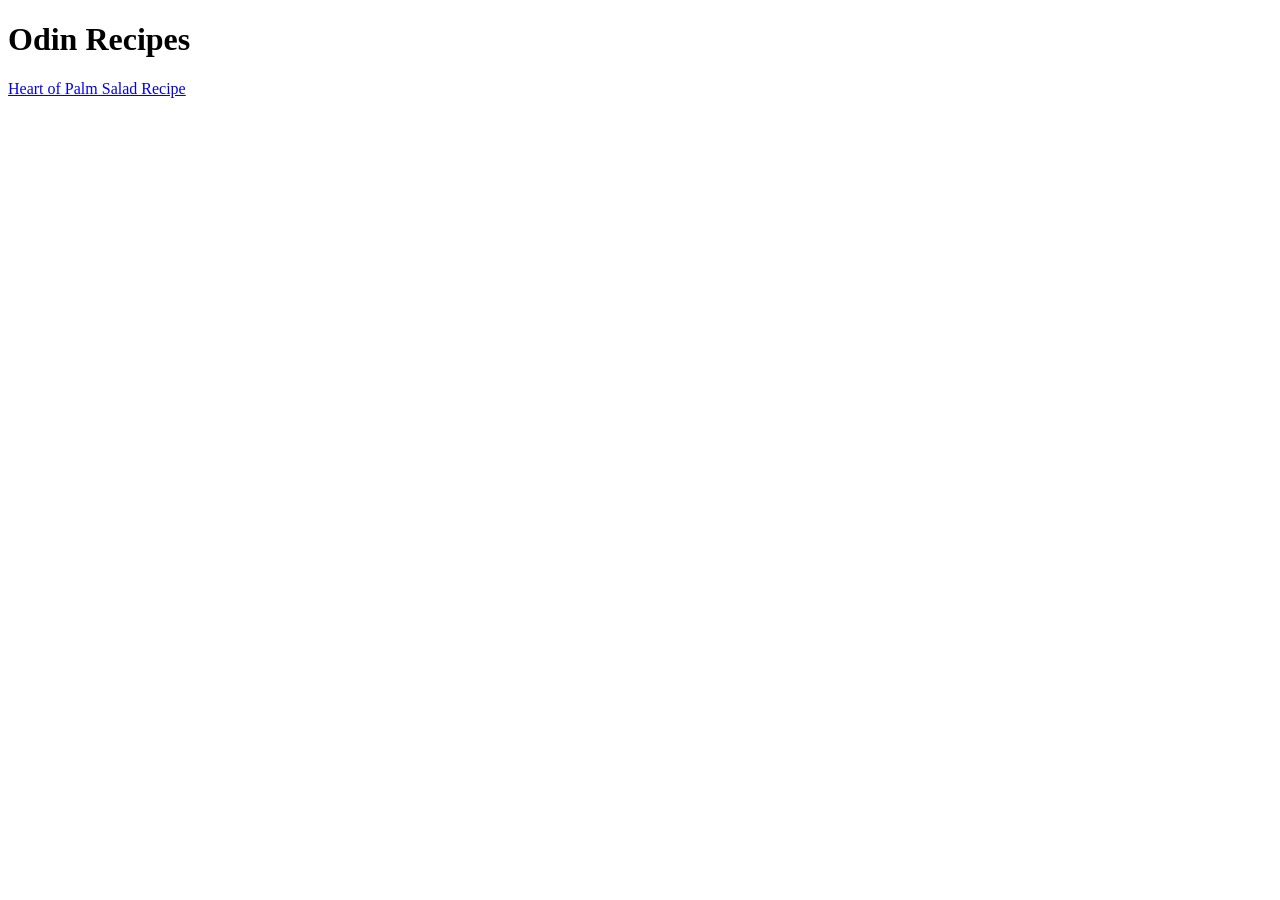
==== index.html @ c0c6b4b7 "Add links to pages Links added to facilitate easy navigation between various pages." ====
<!DOCTYPE html>
<html lang="en">
<head>
  <meta charset="UTF-8">
  <meta name="viewport" content="width=device-width, initial-scale=1.0">
  <title>Recipes</title>
</head>
<body>
  <h1>Odin Recipes</h1>
  <a href="recipes/heart-of-palm-salad.html">Heart of Palm Salad Recipe</a>
</body>
</html>
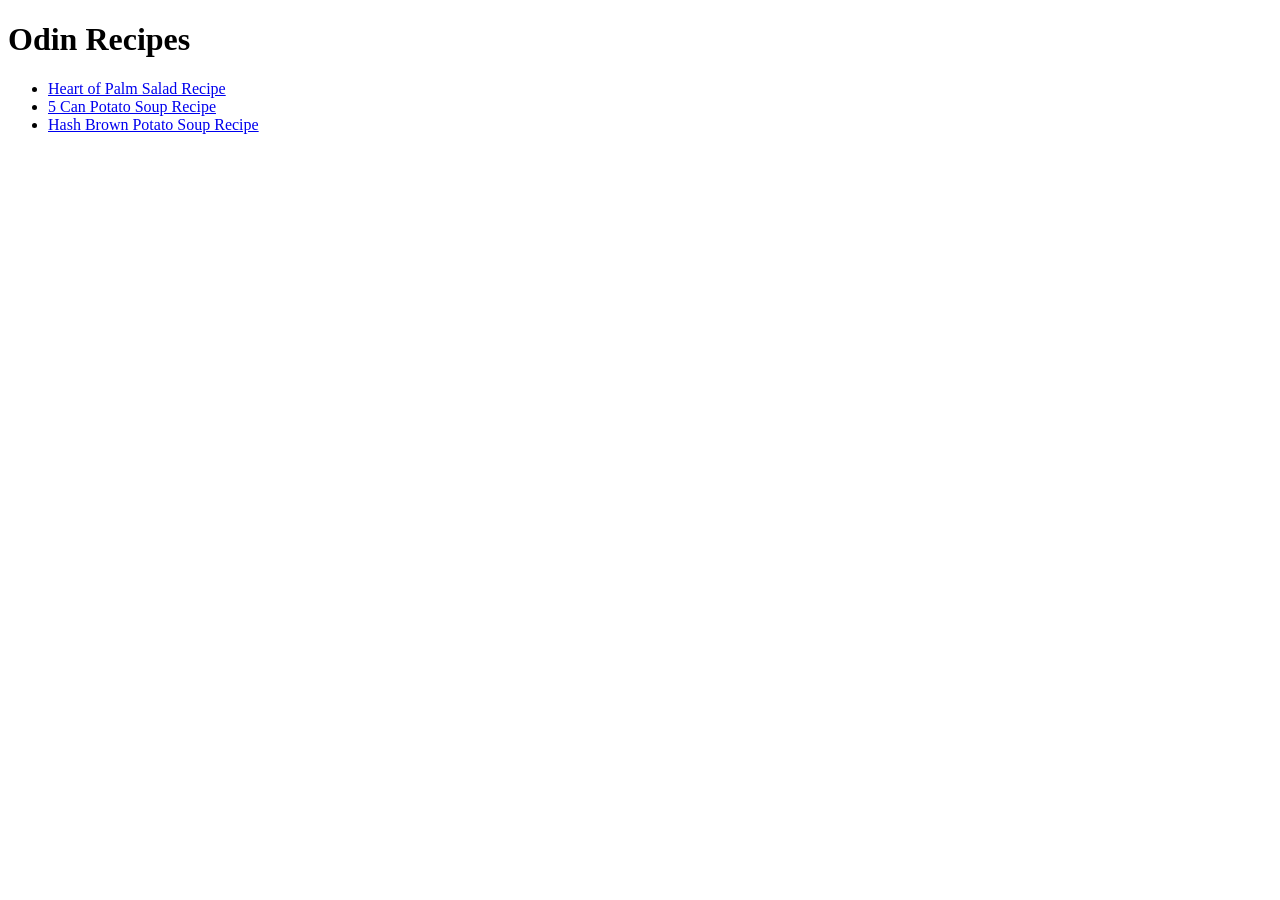
==== commit 7169ed0a: "Add new recipe pages" ====
--- a/index.html
+++ b/index.html
@@ -7,6 +7,14 @@
 </head>
 <body>
   <h1>Odin Recipes</h1>
-  <a href="recipes/heart-of-palm-salad.html">Heart of Palm Salad Recipe</a>
+
+
+
+  <ul>
+    <li><a href="recipes/heart-of-palm-salad.html">Heart of Palm Salad Recipe</a></li>
+    <li><a href="recipes/five-can-potato-soup.html">5 Can Potato Soup Recipe</a></li>
+    <li><a href="recipes/hash-brown-potato-soup.html">Hash Brown Potato Soup Recipe</a></li>
+  </ul>
+
 </body>
 </html>
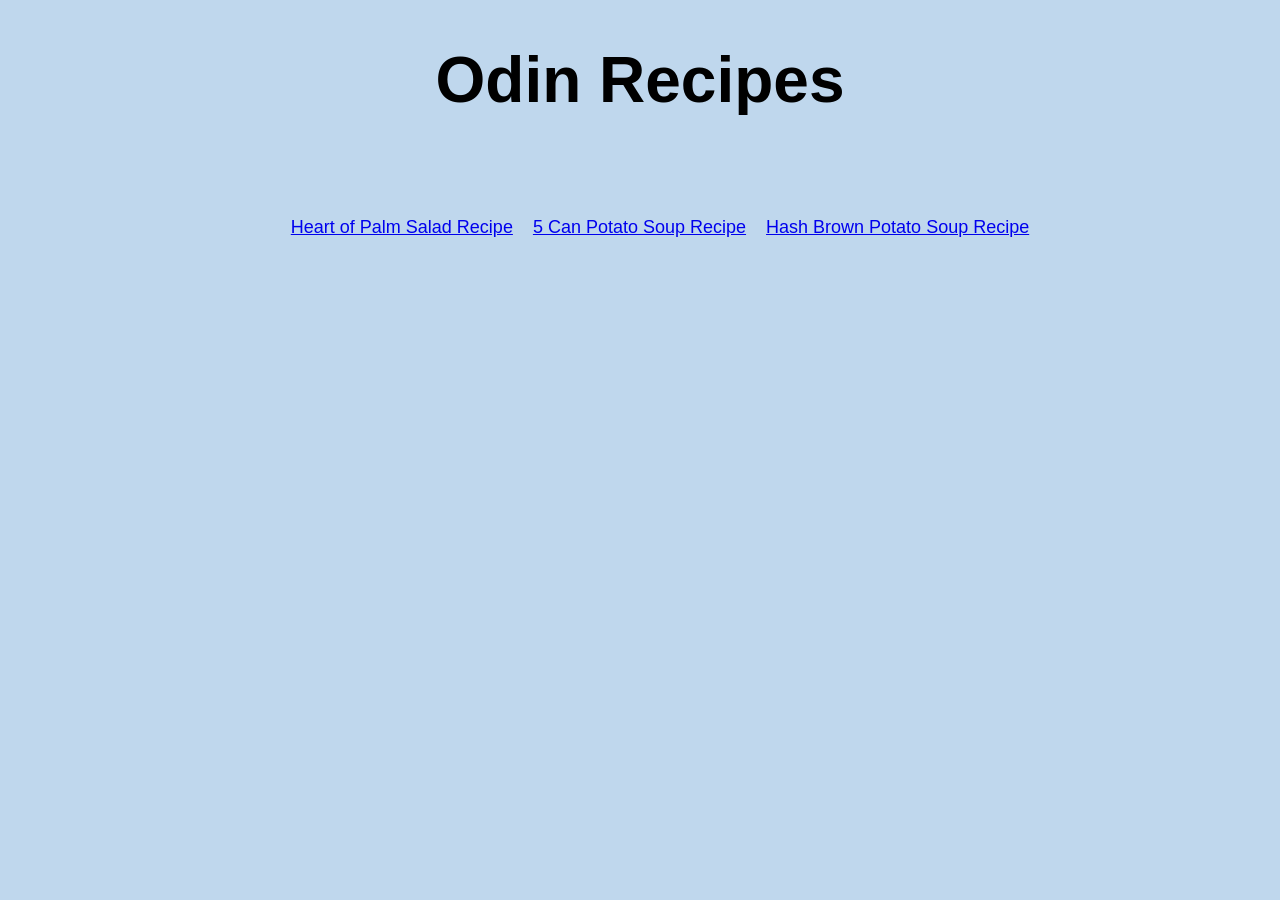
==== commit 865946ab: "Set up global stylesheet Create a CSS file and link it across all HTML pages to centralize styling a" ====
--- a/index.html
+++ b/index.html
@@ -3,17 +3,18 @@
 <head>
   <meta charset="UTF-8">
   <meta name="viewport" content="width=device-width, initial-scale=1.0">
+  <link rel="stylesheet" href="style.css">
   <title>Recipes</title>
 </head>
 <body>
-  <h1>Odin Recipes</h1>
+  <h1 class="title">Odin Recipes</h1>
 
 
 
-  <ul>
-    <li><a href="recipes/heart-of-palm-salad.html">Heart of Palm Salad Recipe</a></li>
-    <li><a href="recipes/five-can-potato-soup.html">5 Can Potato Soup Recipe</a></li>
-    <li><a href="recipes/hash-brown-potato-soup.html">Hash Brown Potato Soup Recipe</a></li>
+  <ul class="recipe-pages">
+    <li class="recipe-page-link"><a href="recipes/heart-of-palm-salad.html">Heart of Palm Salad Recipe</a></li>
+    <li class="recipe-page-link"><a href="recipes/five-can-potato-soup.html">5 Can Potato Soup Recipe</a></li>
+    <li class="recipe-page-link"><a href="recipes/hash-brown-potato-soup.html">Hash Brown Potato Soup Recipe</a></li>
   </ul>
 
 </body>
--- a/style.css
+++ b/style.css
@@ -0,0 +1,36 @@
+html {
+  box-sizing: border-box;
+}
+
+*,
+*::before,
+*::after {
+  box-sizing: inherit;
+}
+
+body {
+  font-family: Georgia, sans-serif;
+  font-size: 16px;
+  width: 1200px;
+  margin: 20px auto;
+  background-color: #bfd7ed;
+}
+
+.title {
+  font-size: 64px;
+  text-align: center;
+}
+
+.recipe-pages {
+  display: flex;
+  justify-content: center;
+  gap: 20px;
+  margin-top: 100px;
+
+}
+
+.recipe-page-link {
+  font-size: 18px;
+  list-style: none;
+  /* text-decoration: none; */
+}
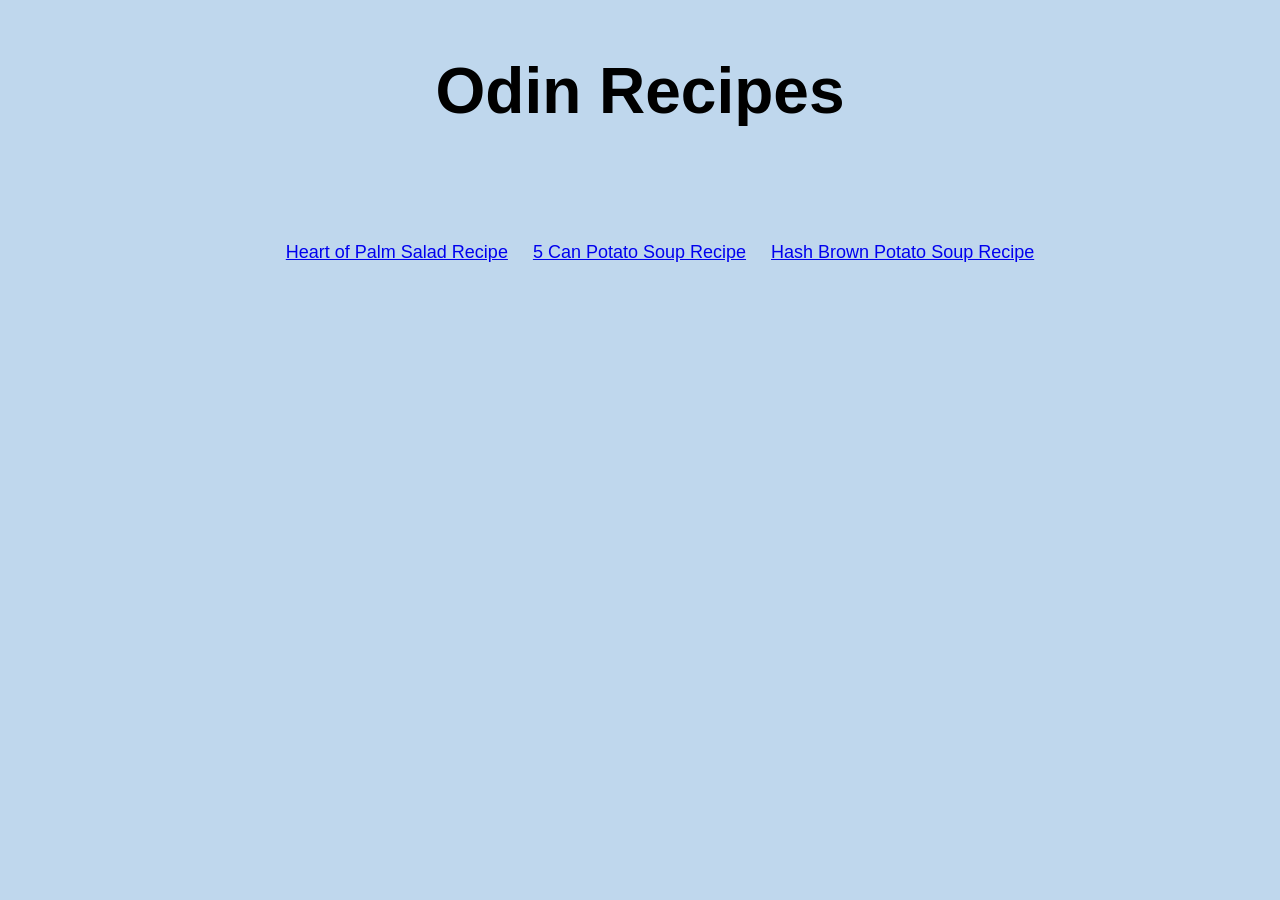
==== commit 617d57ed: "Style recipe pages for improved layout and readability Update global stylesheet to enhance visual pr" ====
--- a/index.html
+++ b/index.html
@@ -7,15 +7,16 @@
   <title>Recipes</title>
 </head>
 <body>
-  <h1 class="title">Odin Recipes</h1>
+  <main class="container">
+    <h1 class="title">Odin Recipes</h1>
 
 
 
-  <ul class="recipe-pages">
-    <li class="recipe-page-link"><a href="recipes/heart-of-palm-salad.html">Heart of Palm Salad Recipe</a></li>
-    <li class="recipe-page-link"><a href="recipes/five-can-potato-soup.html">5 Can Potato Soup Recipe</a></li>
-    <li class="recipe-page-link"><a href="recipes/hash-brown-potato-soup.html">Hash Brown Potato Soup Recipe</a></li>
-  </ul>
-
+    <ul class="recipe-pages">
+      <li class="recipe-page-link"><a href="recipes/heart-of-palm-salad.html">Heart of Palm Salad Recipe</a></li>
+      <li class="recipe-page-link"><a href="recipes/five-can-potato-soup.html">5 Can Potato Soup Recipe</a></li>
+      <li class="recipe-page-link"><a href="recipes/hash-brown-potato-soup.html">Hash Brown Potato Soup Recipe</a></li>
+    </ul>
+  </main>
 </body>
 </html>
--- a/style.css
+++ b/style.css
@@ -10,10 +10,16 @@
 
 body {
   font-family: Georgia, sans-serif;
-  font-size: 16px;
-  width: 1200px;
-  margin: 20px auto;
+  font-size: 18.6px;
+  line-height: 1.5;
+  margin: 0;
   background-color: #bfd7ed;
+}
+
+.container {
+  width: 80%;
+  max-width: 1100px;
+  margin: 0 auto;
 }
 
 .title {
@@ -24,7 +30,7 @@
 .recipe-pages {
   display: flex;
   justify-content: center;
-  gap: 20px;
+  gap: 25px;
   margin-top: 100px;
 
 }
@@ -32,5 +38,50 @@
 .recipe-page-link {
   font-size: 18px;
   list-style: none;
-  /* text-decoration: none; */
+}
+
+#potato-soup-title {
+  color: #f00;
+}
+
+#hash-brown-potato-soup-title {
+  color: #a44002fb;
+}
+
+#heart-of-palm-title {
+  color: #008000;
+}
+
+#heart-of-palm-title,
+#potato-soup-title,
+#hash-brown-potato-soup-title {
+  font-size: 40px;
+  text-align: center;
+  margin-bottom: 50px;
+}
+
+.recipe-photo {
+  text-align: center;
+  margin-bottom: 20px;
+}
+
+.recipe-photo figcaption {
+  font-size: 12px;
+}
+
+.subtitle-bg {
+  font-size: 25px;
+}
+
+.subtitle-sm {
+  font-size: 20px;
+}
+
+footer {
+  text-align: right;
+  margin-top: 100px;
+}
+
+.landing-page-nav {
+  color: #00f;
 }
